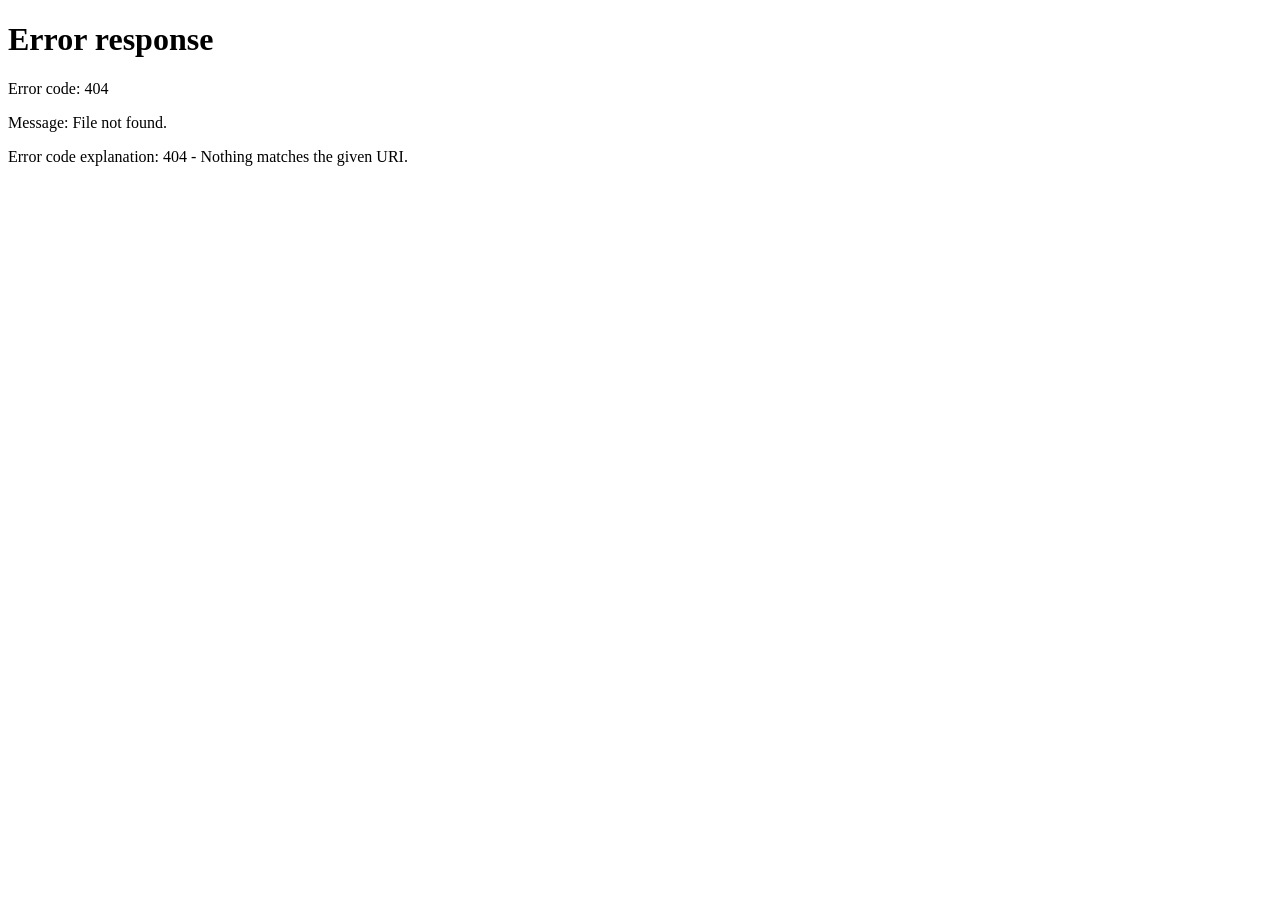
==== stok.html @ 9f372612 "Add files via upload" ====
<!DOCTYPE html>
<html lang="en">

<head>
    <meta charset="UTF-8">
    <meta name="viewport" content="width=device-width, initial-scale=1.0">
    <title>Informasi Bahan Ajar</title>
    <link rel="stylesheet" href="css/style.css">
</head>

<body>
    <div class="navbar">
        <a href="stok.html">Informasi Bahan Ajar</a>
        <a href="tracking.html">Tracking Pengiriman</a>
        <div class="dropdown">
            <button class="dropbtn">Laporan
                <i class="fa fa-caret-down"></i>
            </button>
            <div class="dropdown-content">
                <a href="#">Monitoring Progress DO Bahan Ajar</a>
                <a href="#">Rekap Bahan Ajar</a>
            </div>
        </div>
        <a href="#histori transaksi">Histori Transaksi Bahan Ajar</a>
        <button type="button" class="logoutbtn" onclick="logout();">Logout</button>
    </div>
    <h3>Informasi Stok Bahan Ajar</h3>
    <button id="myBtn">Tambah Bahan Ajar</button>

    <div id="myModal" class="modal">

        <div class="modal-content">
            <span class="close">&times;</span>
            <h2>Tambah Bahan Ajar</h2>
            <form id="formTambahBahanAjar">
                <div>
                    <label for="kodeLokasi"><b>Kode Lokasi</b></label>
                    <input type="text" placeholder="Enter Kode Lokasi" name="kodeLokasi" required>
                </div>
                <div>
                    <label for="kodeBarang"><b>Kode Barang</b></label>
                    <input type="text" placeholder="Enter Kode Barang" name="kodeBarang" required>
                </div>
                <div>
                    <label for="namaBarang"><b>Nama Barang</b></label>
                    <input type="text" placeholder="Enter Nama Barang" name="namaBarang" required>
                </div>
                <div>
                    <label for="jenisBarang"><b>Jenis Barang</b></label>
                    <input type="text" placeholder="Enter Jenis Barang" name="jenisBarang" required>
                </div>
                <div>
                    <label for="edisi"><b>Edisi</b></label>
                    <input type="text" placeholder="Enter Edisi" name="edisi" required>
                </div>
                <div>
                    <label for="stok"><b>Stok</b></label>
                    <input type="number" placeholder="Enter Stok" name="stok" required>
                </div>
                <div>
                    <label for="cover"><b>Cover</b></label>
                    <input type="text" placeholder="Enter Cover" name="cover" required>
                </div>
                <button type="button" onclick="tambahBahanAjar()">Tambah</button>
            </form>
        </div>

    </div>
    </div>
    <div id="bahanAjarResult" class="grid">

    </div>
    <script src="js/data.js"></script>
    <script src="js/script.js"></script>
    <script>
        tampilBahanAjar();
    </script>
    <script>
        window.onload = function () {
            if (!localStorage.getItem("loginUser")) {
                window.location.href = "login.html";
            }
        }
    </script>
</body>

</html>
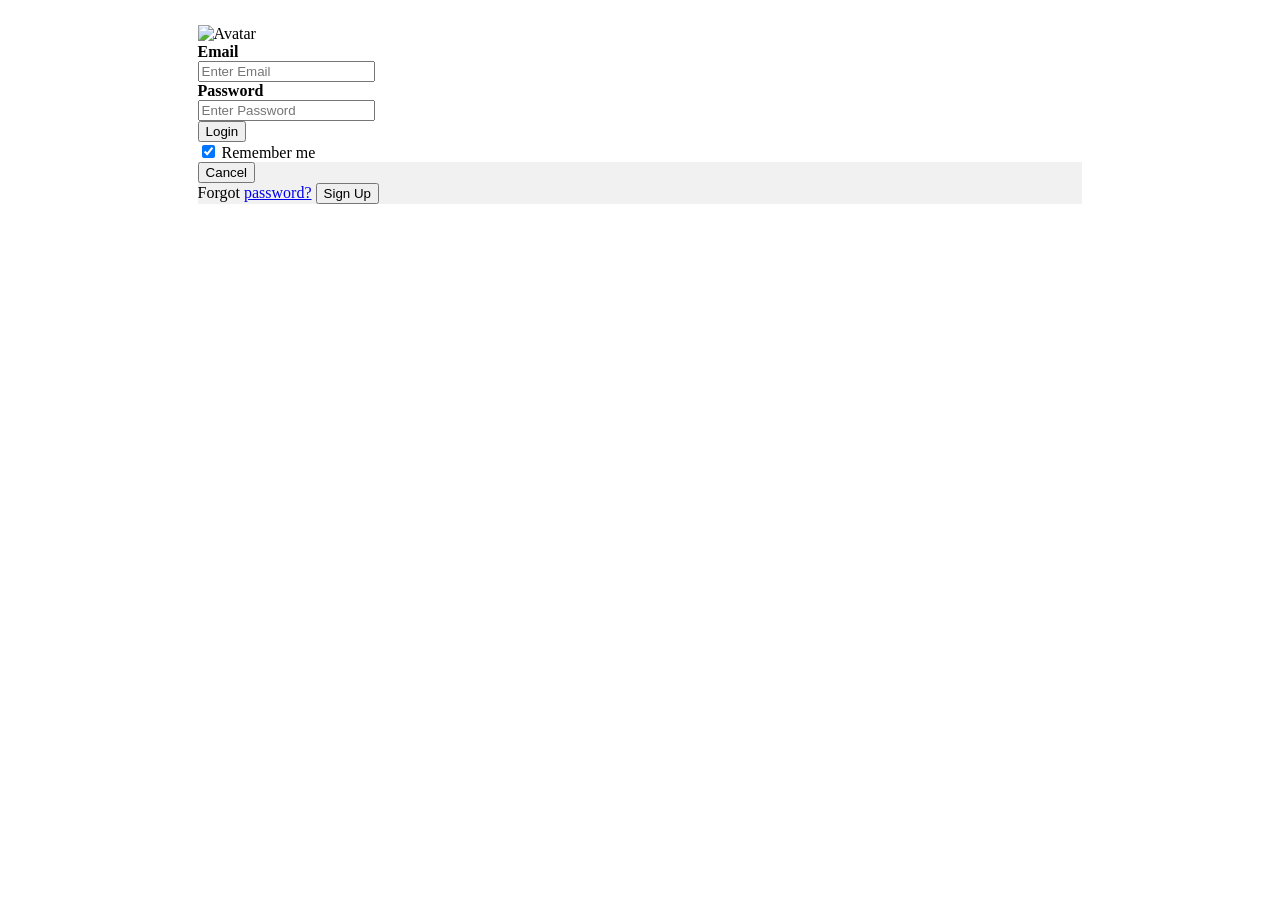
==== commit d15bab61: "Update stok.html" ====
--- a/stok.html
+++ b/stok.html
@@ -78,10 +78,10 @@
     <script>
         window.onload = function () {
             if (!localStorage.getItem("loginUser")) {
-                window.location.href = "login.html";
+                window.location.href = "index.html";
             }
         }
     </script>
 </body>
 
-</html>+</html>
